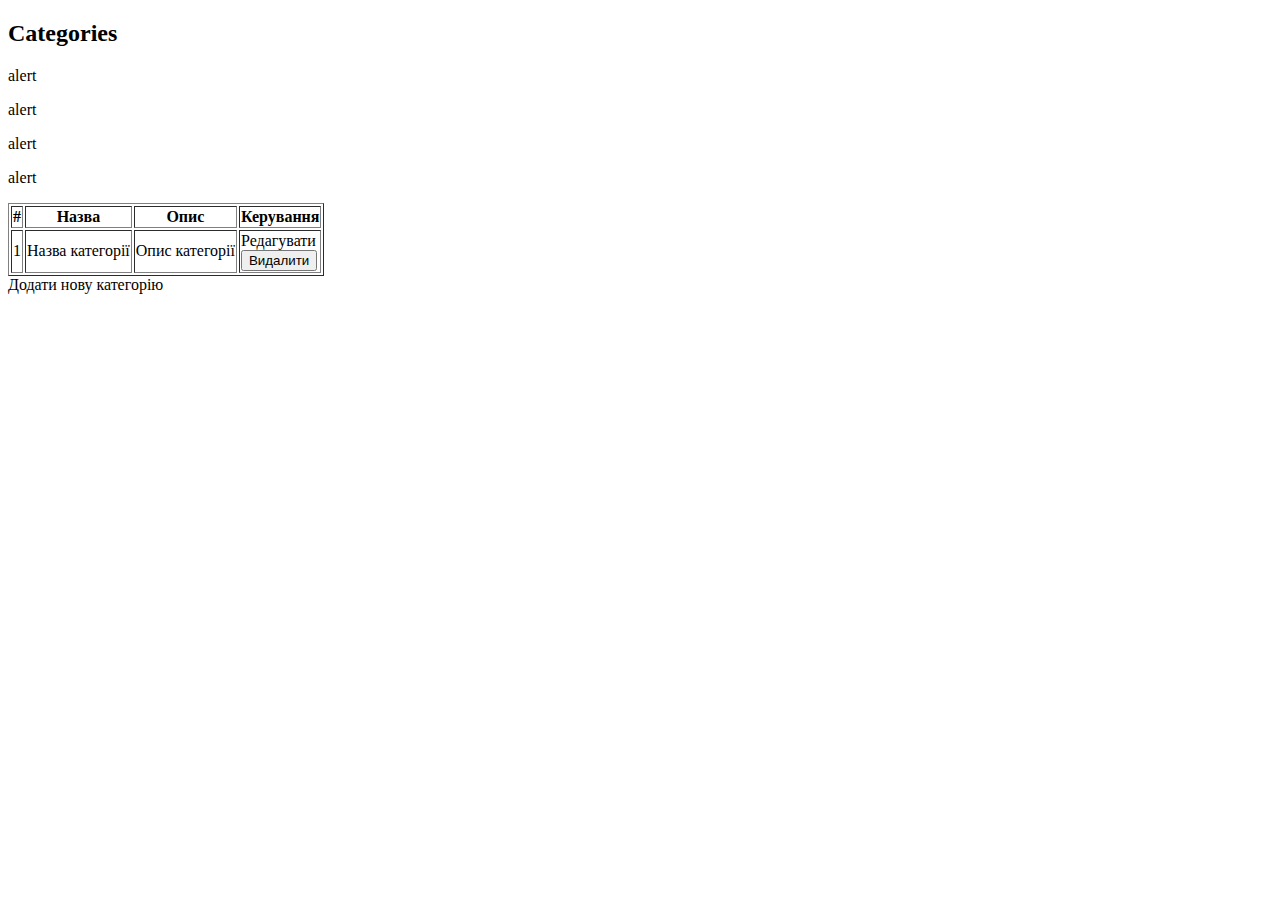
==== src/main/resources/templates/category/categories.html @ 687d13c7 "added category crud with views" ====
<!DOCTYPE html>
<html lang="en"
      xmlns="http://www.w3.org/1999/xhtml"
      xmlns:th="http://www.thymeleaf.org">
<head>
    <meta charset="UTF-8">
    <title>Categories</title>
</head>
<body>
<h2>Categories</h2>

<!--/*@thymesVar id="successCategorySubmitMessage" type="java.lang.String"*/-->
<p th:if="${successCategorySubmitMessage}" th:utext="${successCategorySubmitMessage}">alert</p>

<!--/*@thymesVar id="successCategoryDeleteMessage" type="java.lang.String"*/-->
<p th:if="${successCategoryDeleteMessage}" th:utext="${successCategoryDeleteMessage}">alert</p>

<!--/*@thymesVar id="successCategoryUpdateMessage" type="java.lang.String"*/-->
<p th:if="${successCategoryUpdateMessage}" th:utext="${successCategoryUpdateMessage}">alert</p>

<!--/*@thymesVar id="failureCategoryMessage" type="java.lang.String"*/-->
<p th:if="${failureCategoryMessage}" th:utext="${failureCategoryMessage}">alert</p>

<table border="1">
    <thead>
    <tr>
        <th>#</th>
        <th>Назва</th>
        <th>Опис</th>
        <th>Керування</th>
    </tr>
    </thead>
    <tbody>

    <tr th:each="category, state : ${categories}">
        <td th:text="${state.index+1}">1</td>
        <td th:text="${category.name}">Назва категорії</td>
        <td th:text="${category.description}">Опис категорії</td>
        <td>
            <a th:href="${'/categories/'+category.id+'/update'}">Редагувати</a>

            <form th:action="${'/categories/'+category.id+'/delete'}" th:method="delete">

                <button type="submit" title="Видалити">Видалити</button>
            </form>

        </td>
    </tr>
    </tbody>
</table>

<a th:href="@{/categories/new}">Додати нову категорію</a>

</body>
</html>
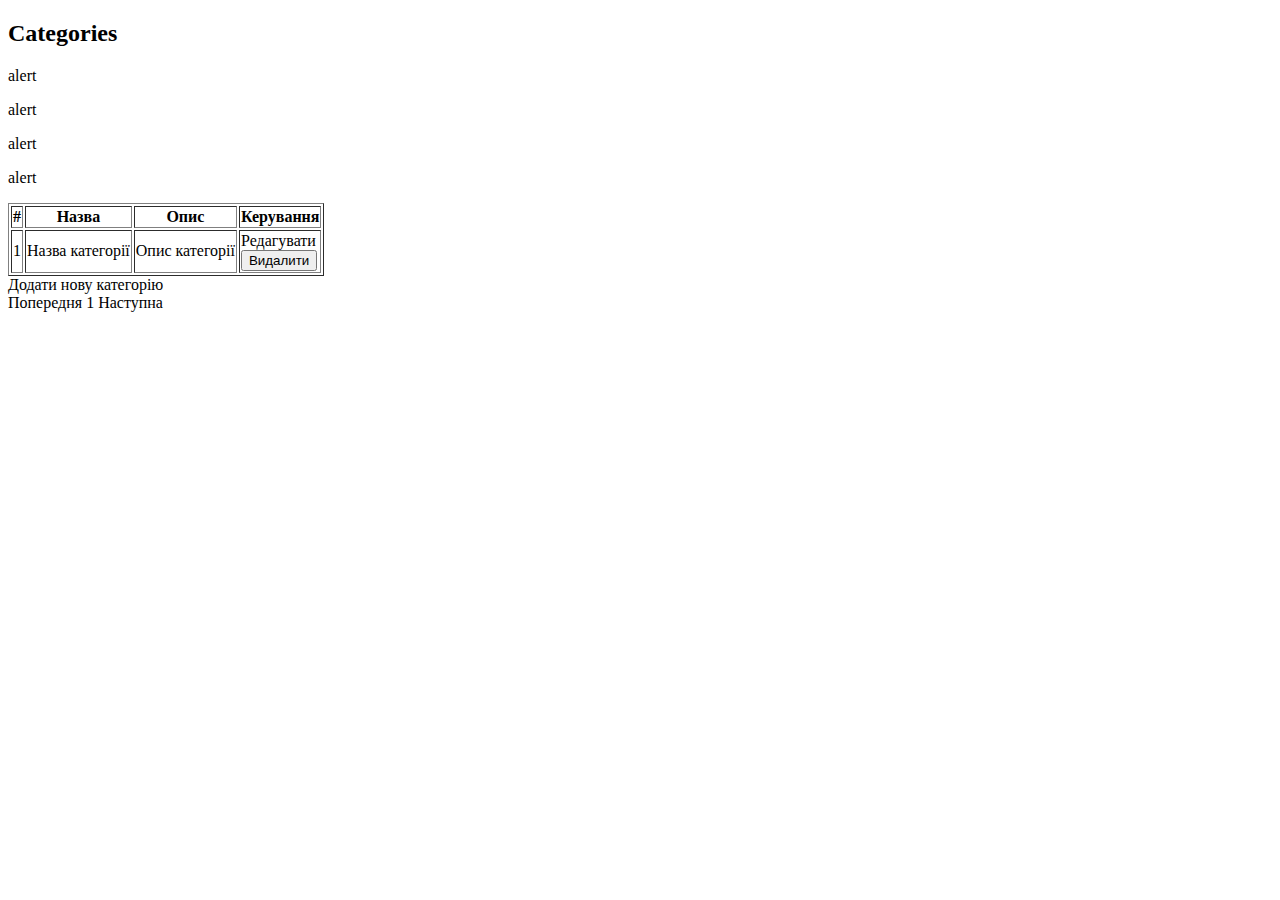
==== commit 116bbdf9: "added pagination" ====
--- a/src/main/resources/templates/category/categories.html
+++ b/src/main/resources/templates/category/categories.html
@@ -50,6 +50,18 @@
 </table>
 
 <a th:href="@{/categories/new}">Додати нову категорію</a>
+<br>
 
+<div th:if="${categories.getTotalPages() > 1}">
+    <a th:href="${'/categories?page='+(page - 1)}" th:if="${categories.hasPrevious()}">Попередня</a>
+    <a th:href="${'/categories?page=0'}" th:if="${page!=0}">1</a>
+    <!-- ... -->
+    <a th:href="${'/categories?page='+(page)}" th:text="${page+1}"></a>
+    <!-- ... -->
+    <a th:href="${'/categories?page='+(categories.totalPages - 1)}"
+       th:text="${categories.totalPages}"
+       th:if="${page != categories.totalPages - 1}"></a>
+    <a th:href="${'/categories?page='+(page+1)}" th:if="${categories.hasNext()}">Наступна</a>
+</div>
 </body>
-</html>+</html>
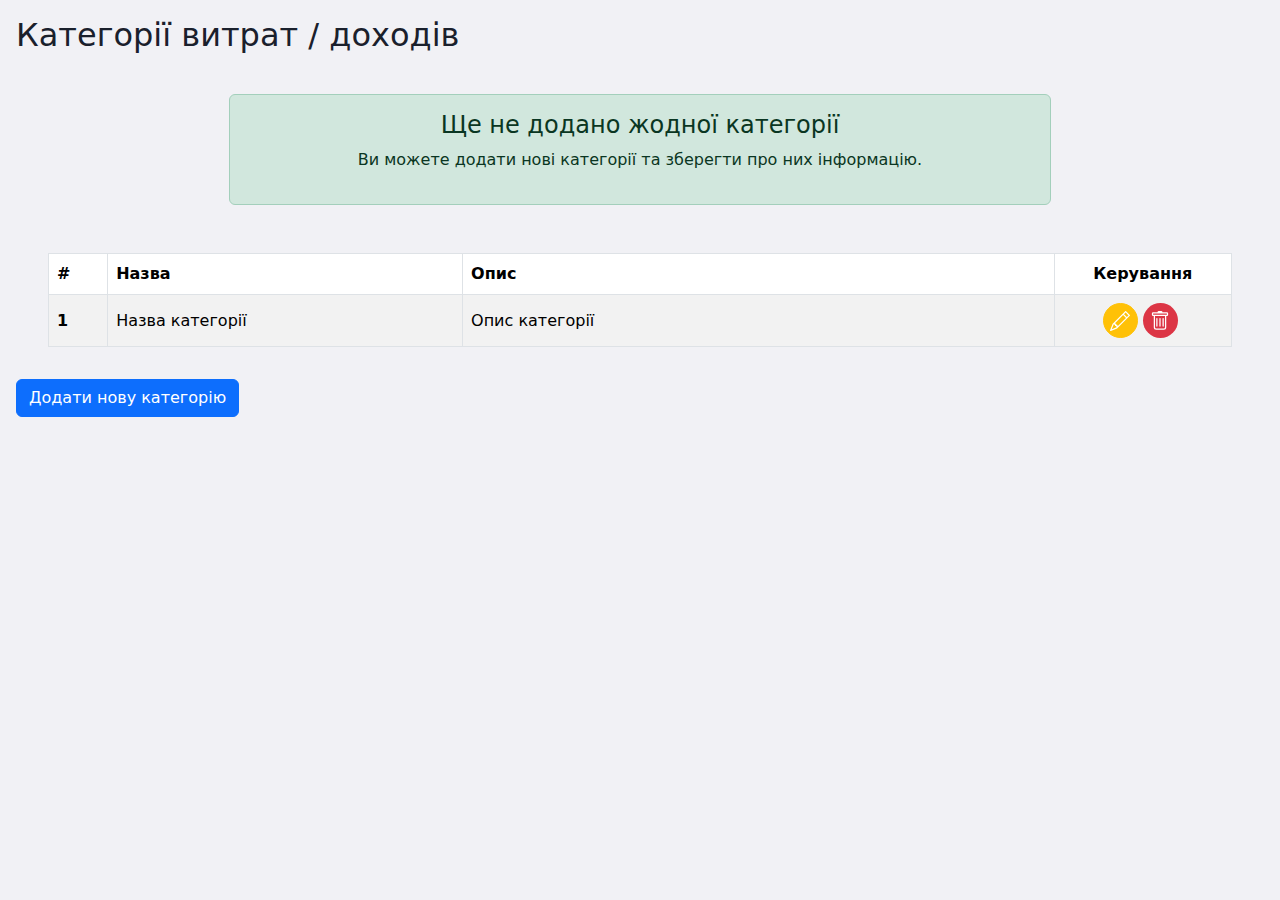
==== commit 5cd245ed: "added bootstrap views and authentication" ====
--- a/src/main/resources/templates/category/categories.html
+++ b/src/main/resources/templates/category/categories.html
@@ -3,65 +3,135 @@
       xmlns="http://www.w3.org/1999/xhtml"
       xmlns:th="http://www.thymeleaf.org">
 <head>
-    <meta charset="UTF-8">
-    <title>Categories</title>
+    <meta charset="utf-8">
+    <meta name="viewport" content="width=device-width, initial-scale=1">
+
+    <!-- Bootstrap CSS -->
+    <link href="https://cdn.jsdelivr.net/npm/bootstrap@5.1.3/dist/css/bootstrap.min.css" rel="stylesheet">
+    <link rel="stylesheet" type="text/css" media="all" href="../../static/styles/main.css"
+          th:href="@{/styles/main.css}">
+    <link rel="stylesheet" type="text/css" media="all" href="../../static/styles/crud.css"
+          th:href="@{/styles/crud.css}">
+
+    <title>Категорії</title>
 </head>
 <body>
-<h2>Categories</h2>
+
+<!-- Navbar-->
+<div th:replace="fragments/navbar :: navbar"></div>
+
+<!-- Alerts -->
 
 <!--/*@thymesVar id="successCategorySubmitMessage" type="java.lang.String"*/-->
-<p th:if="${successCategorySubmitMessage}" th:utext="${successCategorySubmitMessage}">alert</p>
+<div th:replace="~{fragments/alerts::alert(${successCategorySubmitMessage}, 'alert-success')}"></div>
 
 <!--/*@thymesVar id="successCategoryDeleteMessage" type="java.lang.String"*/-->
-<p th:if="${successCategoryDeleteMessage}" th:utext="${successCategoryDeleteMessage}">alert</p>
+<div th:replace="~{fragments/alerts::alert(${successCategoryDeleteMessage}, 'alert-success')}"></div>
 
 <!--/*@thymesVar id="successCategoryUpdateMessage" type="java.lang.String"*/-->
-<p th:if="${successCategoryUpdateMessage}" th:utext="${successCategoryUpdateMessage}">alert</p>
+<div th:replace="~{fragments/alerts::alert(${successCategoryUpdateMessage}, 'alert-success')}"></div>
 
 <!--/*@thymesVar id="failureCategoryMessage" type="java.lang.String"*/-->
-<p th:if="${failureCategoryMessage}" th:utext="${failureCategoryMessage}">alert</p>
+<div th:replace="~{fragments/alerts::alert(${failureCategoryMessage}, 'alert-danger')}"></div>
 
-<table border="1">
-    <thead>
-    <tr>
-        <th>#</th>
-        <th>Назва</th>
-        <th>Опис</th>
-        <th>Керування</th>
-    </tr>
-    </thead>
-    <tbody>
+<h2 class="m-3">Категорії витрат / доходів</h2>
 
-    <tr th:each="category, state : ${categories}">
-        <td th:text="${state.index+1}">1</td>
-        <td th:text="${category.name}">Назва категорії</td>
-        <td th:text="${category.description}">Опис категорії</td>
-        <td>
-            <a th:href="${'/categories/'+category.id+'/update'}">Редагувати</a>
+<div th:if="${#lists.isEmpty(categories.content)}" class="p-4">
+    <div class="col-xl-8 offset-xl-2 col-lg-10 offset-lg-1 col-md-8 offset-md-2 col-sm-12 mb-3">
+        <div class="alert alert-success" role="alert">
+            <h4 class="alert-heading text-center">Ще не додано жодної категорії</h4>
+            <p class="text-center">
+                Ви можете додати нові категорії та зберегти про них інформацію.
+            </p>
+        </div>
+    </div>
+</div>
 
-            <form th:action="${'/categories/'+category.id+'/delete'}" th:method="delete">
+<!-- Table -->
+<div th:if="${not #lists.isEmpty(categories.content)}" class="mx-5 my-2">
+    <table class="table table-striped table-hover table-bordered">
+        <thead>
+        <tr>
+            <th scope="col" style="width: 5%">#</th>
+            <th scope="col">Назва</th>
+            <th scope="col" class="w-50">Опис</th>
+            <th scope="col" class="text-center" style="width: 15%">Керування</th>
+        </tr>
+        </thead>
+        <tbody>
+        <tr th:each="category, state : ${categories}" class="align-middle">
+            <th th:text="${categories.pageable.pageSize * page + state.index + 1}">1</th>
+            <td th:text="${category.name}">Назва категорії</td>
+            <td th:text="${category.description}">Опис категорії</td>
+            <td scope="col">
+                <div class="table-data-feature d-flex justify-content-center">
 
-                <button type="submit" title="Видалити">Видалити</button>
-            </form>
+                    <a class="item btn btn-warning" data-toggle="tooltip" data-placement="top"
+                       title="Редагувати"
+                       th:href="${'/categories/' + category.id + '/update'}">
+                        <svg xmlns="http://www.w3.org/2000/svg" width="20" height="20" fill="currentColor"
+                             class="bi bi-pencil-fill" viewBox="0 0 16 16">
+                            <path d="M12.146.146a.5.5 0 0 1 .708 0l3 3a.5.5 0 0 1 0 .708l-10 10a.5.5 0 0 1-.168.11l-5 2a.5.5 0 0 1-.65-.65l2-5a.5.5 0 0 1 .11-.168l10-10zM11.207 2.5L13.5 4.793 14.793 3.5 12.5 1.207 11.207 2.5zm1.586 3L10.5 3.207 4 9.707V10h.5a.5.5 0 0 1 .5.5v.5h.5a.5.5 0 0 1 .5.5v.5h.293l6.5-6.5zm-9.761 5.175l-.106.106-1.528 3.821 3.821-1.528.106-.106A.5.5 0 0 1 5 12.5V12h-.5a.5.5 0 0 1-.5-.5V11h-.5a.5.5 0 0 1-.468-.325z"/>
+                        </svg>
+                    </a>
 
-        </td>
-    </tr>
-    </tbody>
-</table>
+                    <form th:action="${'/categories/' + category.id + '/delete'}" th:method="delete">
 
-<a th:href="@{/categories/new}">Додати нову категорію</a>
-<br>
+                        <button type="button"
+                                class="item border-0 btn btn-danger"
+                                data-toggle="tooltip"
+                                data-placement="top"
+                                title="Видалити" data-bs-toggle="modal" data-bs-target="#staticBackdrop">
 
-<div th:if="${categories.getTotalPages() > 1}">
-    <a th:href="${'/categories?page='+(page - 1)}" th:if="${categories.hasPrevious()}">Попередня</a>
-    <a th:href="${'/categories?page=0'}" th:if="${page!=0}">1</a>
-    <!-- ... -->
-    <a th:href="${'/categories?page='+(page)}" th:text="${page+1}"></a>
-    <!-- ... -->
-    <a th:href="${'/categories?page='+(categories.totalPages - 1)}"
-       th:text="${categories.totalPages}"
-       th:if="${page != categories.totalPages - 1}"></a>
-    <a th:href="${'/categories?page='+(page+1)}" th:if="${categories.hasNext()}">Наступна</a>
+                            <svg xmlns="http://www.w3.org/2000/svg" width="20" height="20" fill="currentColor"
+                                 class="bi bi-trash-fill" viewBox="0 0 16 16">
+                                <path d="M5.5 5.5A.5.5 0 0 1 6 6v6a.5.5 0 0 1-1 0V6a.5.5 0 0 1 .5-.5zm2.5 0a.5.5 0 0 1 .5.5v6a.5.5 0 0 1-1 0V6a.5.5 0 0 1 .5-.5zm3 .5a.5.5 0 0 0-1 0v6a.5.5 0 0 0 1 0V6z"/>
+                                <path fill-rule="evenodd"
+                                      d="M14.5 3a1 1 0 0 1-1 1H13v9a2 2 0 0 1-2 2H5a2 2 0 0 1-2-2V4h-.5a1 1 0 0 1-1-1V2a1 1 0 0 1 1-1H6a1 1 0 0 1 1-1h2a1 1 0 0 1 1 1h3.5a1 1 0 0 1 1 1v1zM4.118 4L4 4.059V13a1 1 0 0 0 1 1h6a1 1 0 0 0 1-1V4.059L11.882 4H4.118zM2.5 3V2h11v1h-11z"/>
+                            </svg>
+                        </button>
+
+                        <!-- Modal -->
+                        <div class="modal fade" id="staticBackdrop" data-bs-backdrop="static" data-bs-keyboard="false"
+                             tabindex="-1" aria-labelledby="staticBackdropLabel" aria-hidden="true">
+                            <div class="modal-dialog">
+                                <div class="modal-content">
+                                    <div class="modal-header">
+                                        <h5 class="modal-title" id="staticBackdropLabel">Видалення категорії</h5>
+                                        <button type="button" class="btn-close" data-bs-dismiss="modal"
+                                                aria-label="Close"></button>
+                                    </div>
+                                    <div class="modal-body">
+                                        Ви справді хочете видалити категорію?
+                                    </div>
+                                    <div class="modal-footer">
+                                        <button type="button" class="btn btn-secondary" data-bs-dismiss="modal">
+                                            Закрити
+                                        </button>
+                                        <button type="submit" class="btn btn-primary">Так</button>
+                                    </div>
+                                </div>
+                            </div>
+                        </div>
+
+
+                    </form>
+
+                </div>
+            </td>
+        </tr>
+
+        </tbody>
+    </table>
 </div>
+
+<!-- Pagination-->
+<div th:replace="~{fragments/pagination::pagination(${categories}, 'categories', ${page})}"></div>
+
+<a th:href="@{/categories/new}" class="btn btn-primary m-3" role="button">Додати нову категорію</a>
+
+<!-- Bootstrap Bundle with Popper -->
+<script src="https://cdn.jsdelivr.net/npm/bootstrap@5.1.3/dist/js/bootstrap.bundle.min.js"></script>
+
 </body>
 </html>
